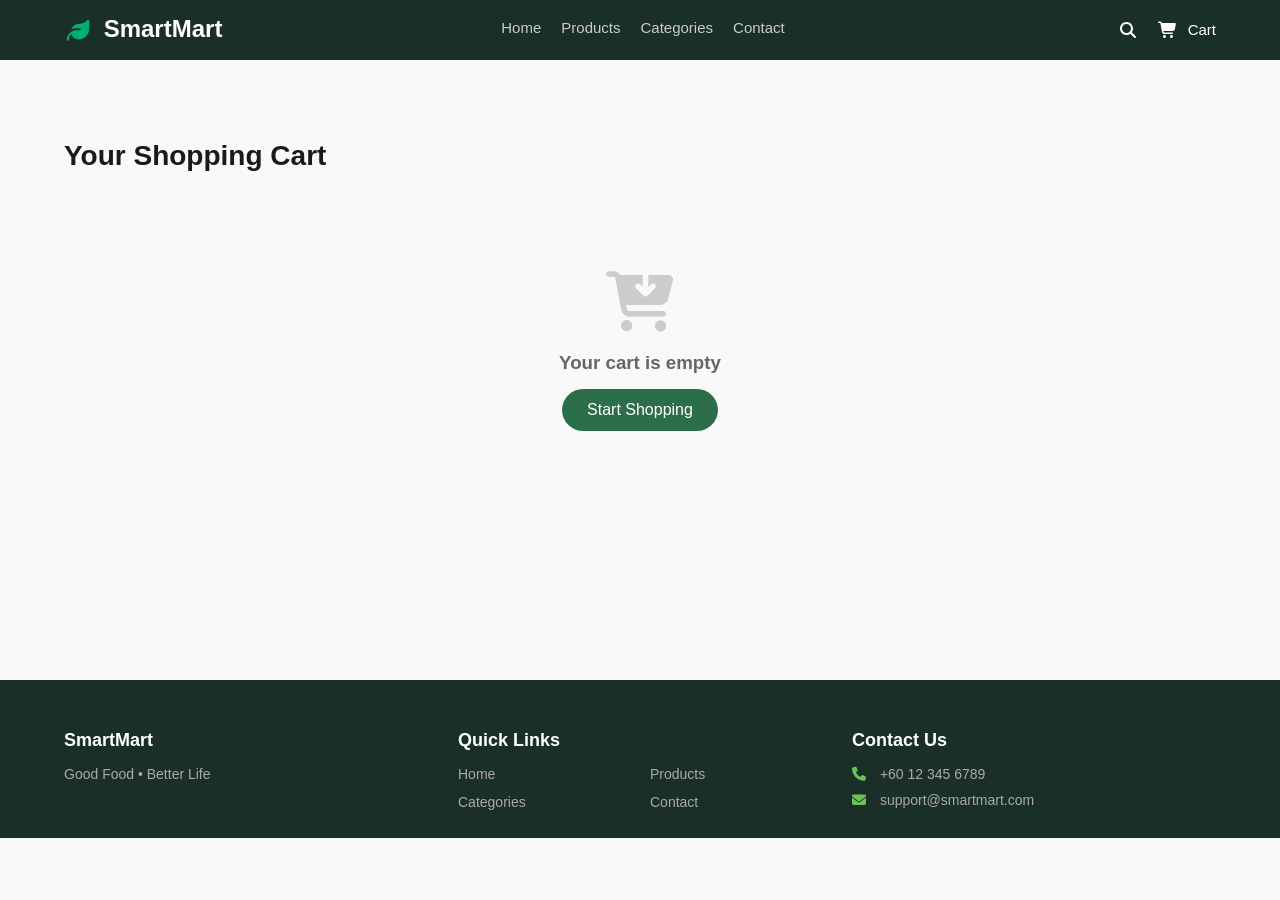
==== cart.html @ 006681b3 "Add files via upload" ====
<!DOCTYPE html>
<html lang="en">
<head>
    <meta charset="UTF-8">
    <meta name="viewport" content="width=device-width, initial-scale=1.0">
    <title>SmartMart - Shopping Cart</title>
    <link rel="stylesheet" href="https://cdnjs.cloudflare.com/ajax/libs/font-awesome/6.4.0/css/all.min.css">
    <link rel="stylesheet" href="style.css">
</head>
<body>

    <header class="navbar">
        <a href="index.html" class="logo"><img src="images/leaf.svg" alt="Leaf Logo" style="width: 28px; height: 28px; vertical-align: middle; margin-right: 5px;"> SmartMart</a>
        <nav class="nav-links">
            <a href="index.html">Home</a>
            <a href="products.html">Products</a>
            <a href="categories.html">Categories</a>
            <a href="contact.html">Contact</a>
        </nav>
        <div class="nav-actions">
            <img src="images/search.svg" id="navSearchIcon" style="width: 20px; height: 20px; cursor: pointer; vertical-align: middle;" alt="Search">
            <a href="cart.html" class="cart-icon" style="text-decoration: none;">
                <img src="images/cart.svg" style="width: 20px; height: 20px; vertical-align: middle; margin-right: 5px;" alt="Cart">
                <span class="cart-badge" style="display: none;">0</span>
                <span class="cart-text">Cart</span>
            </a>
        </div>
    </header>

    <section class="section-container" style="margin-top: 40px; min-height: 60vh;">
        <div class="section-header">
            <h2>Your Shopping Cart</h2>
        </div>
        
        <div id="cart-items-container">
        </div>

        <div id="empty-cart-message" style="display: none; text-align: center; padding: 50px 0;">
            <i class="fa-solid fa-cart-arrow-down" style="font-size: 60px; color: #ccc; margin-bottom: 20px;"></i>
            <h3 style="color: #666; margin-bottom: 15px;">Your cart is empty</h3>
            <a href="products.html" class="shop-btn" style="display: inline-flex; margin: 0 auto;">Start Shopping</a>
        </div>

        <div id="cart-summary" class="cart-summary" style="display: none;">
            <div class="summary-row">
                <span>Total Items:</span>
                <span id="total-items">0</span>
            </div>
            <div class="summary-row total-price">
                <span>Total Price:</span>
                <span id="total-price">RM 0.00</span>
            </div>
            <button class="shop-btn" style="width: 100%; justify-content: center; border-radius: 8px;" onclick="checkout()">Proceed to Checkout</button>
        </div>
    </section>

    <footer>
        <div class="footer-container">
            <div class="footer-links">
                <h3>SmartMart</h3>
                <p style="color:#aaa; font-size:14px; margin-top:10px;">Good Food • Better Life</p>
            </div>
            
            <div class="footer-links">
                <h3>Quick Links</h3>
                <div class="quick-links-grid">
                    <a href="index.html">Home</a>
                    <a href="products.html">Products</a>
                    <a href="categories.html">Categories</a>
                    <a href="contact.html">Contact</a>
                </div>
            </div>
            
            <div class="footer-contact">
                <h3>Contact Us</h3>
                <p><i class="fa-solid fa-phone"></i> +60 12 345 6789</p>
                <p><i class="fa-solid fa-envelope"></i> support@smartmart.com</p>
            </div>
        </div>
    </footer>

    <script src="script.js"></script>
</body>
</html>
---- style.css ----
:root {
    --primary-green: #2c6e49;
    --light-green: #6bc25a;
    --bg-color: #f9f9f9;
    --text-dark: #333;
    --text-gray: #666;
}

* {
    margin: 0; padding: 0; box-sizing: border-box;
    font-family: 'Segoe UI', Tahoma, Geneva, Verdana, sans-serif;
}

body { background-color: var(--bg-color); color: var(--text-dark); }
a { text-decoration: none; }

.navbar {
    display: flex; justify-content: space-between; align-items: center;
    padding: 15px 5%; background-color: #1a2f28; color: white;
    position: sticky; top: 0; z-index: 100;
}
.logo { font-size: 24px; font-weight: bold; color: white; }
.nav-links { display: flex; gap: 20px; }
.nav-links a { color: #ccc; font-size: 15px; padding-bottom: 5px; transition: 0.3s; }
.nav-links a.active, .nav-links a:hover { color: white; border-bottom: 2px solid var(--light-green); }

.nav-actions { display: flex; align-items: center; gap: 20px; font-size: 18px; }
.cart-icon { display: flex; align-items: center; gap: 5px; font-size: 15px; position: relative; cursor: pointer; color: white; }
.cart-badge {
    position: absolute; top: -8px; left: 10px; background-color: #e74c3c; color: white; font-size: 10px;
    padding: 2px 5px; border-radius: 50%; transition: 0.3s;
}

.hero {
    display: flex; background: linear-gradient(to right, #fdfbfb, #ebedee);
    padding: 40px 5%; align-items: center; justify-content: space-between;
}
.hero-content { flex: 1; max-width: 500px; }
.subtitle { color: var(--primary-green); font-weight: bold; letter-spacing: 1px; font-size: 14px; margin-bottom: 10px; }
.hero-content h1 { font-size: 48px; line-height: 1.1; color: #1a1a1a; margin-bottom: 20px; }
.hero-content .description { color: var(--text-gray); margin-bottom: 30px; font-size: 16px; line-height: 1.5; }
.shop-btn {
    background-color: var(--primary-green); color: white; padding: 12px 25px; border: none; border-radius: 25px;
    font-size: 16px; cursor: pointer; display: inline-flex; align-items: center; gap: 10px; transition: 0.3s;
}
.shop-btn:hover { background-color: #204d35; transform: translateX(5px); }
.hero-image { flex: 1; display: flex; justify-content: flex-end; position: relative; }
.hero-image img { max-width: 100%; border-radius: 20px; box-shadow: 0 10px 20px rgba(0,0,0,0.1); }
.fresh-badge {
    position: absolute; top: 20px; right: -20px; background: white; padding: 10px 20px; border-radius: 50%; 
    font-family: cursive; color: var(--primary-green); transform: rotate(15deg); box-shadow: 0 5px 15px rgba(0,0,0,0.2);
}

.search-container { padding: 0 5%; margin: -20px auto 20px; position: relative; z-index: 10; }
.search-box { background: white; display: flex; align-items: center; padding: 15px 20px; border-radius: 30px; box-shadow: 0 5px 15px rgba(0,0,0,0.05); }
.search-box i { color: #aaa; margin-right: 15px; }
.search-box input { border: none; outline: none; width: 100%; font-size: 16px; }

.section-container { padding: 40px 5%; }
.section-header { display: flex; justify-content: space-between; align-items: center; margin-bottom: 20px; }
.section-header h2 { font-size: 28px; color: #1a1a1a; }

.product-grid { display: grid; grid-template-columns: repeat(auto-fill, minmax(220px, 1fr)); gap: 20px; }
.product-card {
    background: white; padding: 15px; border-radius: 12px; box-shadow: 0 4px 10px rgba(0,0,0,0.03); 
    position: relative; transition: transform 0.3s, box-shadow 0.3s; display: flex; flex-direction: column;
}
.product-card:hover { transform: translateY(-5px); box-shadow: 0 8px 20px rgba(0,0,0,0.08); }
.product-card img { width: 100%; height: 160px; object-fit: cover; border-radius: 8px; margin-bottom: 15px; }
.product-card h3 { font-size: 16px; color: #333; margin-bottom: 5px; }
.price { color: var(--primary-green); font-size: 18px; font-weight: bold; margin-bottom: 5px; }
.add-to-cart {
    margin-top: auto; width: 100%; background-color: var(--primary-green); color: white; border: none; 
    padding: 10px; border-radius: 8px; cursor: pointer; font-weight: 600; display: flex; 
    justify-content: center; align-items: center; gap: 8px; transition: 0.2s;
}
.add-to-cart:active { transform: scale(0.95); }
.add-to-cart:hover { background-color: #204d35; }

.category-grid { display: grid; grid-template-columns: repeat(auto-fill, minmax(250px, 1fr)); gap: 20px; }
.category-card {
    background: white; padding: 30px; border-radius: 12px; text-align: center; box-shadow: 0 4px 10px rgba(0,0,0,0.03);
    transition: transform 0.3s, box-shadow 0.3s; color: var(--text-dark); display: block;
}
.category-card:hover { transform: translateY(-5px); box-shadow: 0 8px 20px rgba(0,0,0,0.08); }
.cat-icon-large { width: 80px; height: 80px; border-radius: 50%; display: flex; justify-content: center; align-items: center; margin: 0 auto 20px; font-size: 36px; }
.category-card h3 { font-size: 18px; margin-bottom: 8px; }
.category-card p { color: var(--text-gray); font-size: 14px; }

.contact-wrapper {
    display: grid; grid-template-columns: 1fr 1fr; gap: 40px;
    background: white; padding: 40px; border-radius: 12px; box-shadow: 0 4px 10px rgba(0,0,0,0.03);
}
.contact-info h3 { font-size: 24px; margin-bottom: 15px; color: var(--text-dark); }
.contact-info > p { color: var(--text-gray); line-height: 1.6; margin-bottom: 30px; }
.info-item { display: flex; gap: 15px; margin-bottom: 25px; }
.info-item img { width: 24px; height: 24px; padding: 12px; background: #e8f5e9; border-radius: 50%; object-fit: contain; }
.info-item h4 { font-size: 16px; margin-bottom: 5px; }
.info-item p { color: var(--text-gray); font-size: 14px; }

.form-group { margin-bottom: 20px; }
.form-group label { display: block; margin-bottom: 8px; font-weight: 600; color: var(--text-dark); }
.form-group input, .form-group textarea {
    width: 100%; padding: 12px 15px; border: 1px solid #ddd; border-radius: 8px; font-size: 15px; outline: none; transition: 0.3s;
}
.form-group input:focus, .form-group textarea:focus { border-color: var(--primary-green); box-shadow: 0 0 0 3px rgba(44, 110, 73, 0.1); }

#toast {
    visibility: hidden; min-width: 250px; background-color: #333; color: #fff; text-align: center; 
    border-radius: 8px; padding: 16px; position: fixed; z-index: 10000; left: 50%; bottom: 30px; 
    margin-left: -125px; font-size: 14px; opacity: 0; transition: opacity 0.3s, bottom 0.3s;
}
#toast.show { visibility: visible; opacity: 1; bottom: 50px; }

footer { background-color: #1a2f28; color: white; padding: 50px 5% 20px; margin-top: 40px; }
.footer-container { display: grid; grid-template-columns: repeat(auto-fit, minmax(200px, 1fr)); gap: 30px; }
.footer-links h3, .footer-contact h3 { margin-bottom: 15px; font-size: 18px; }
.footer-links a { display: block; color: #aaa; margin-bottom: 10px; font-size: 14px; }
.footer-contact p { color: #aaa; margin-bottom: 10px; font-size: 14px; }
.footer-contact i { margin-right: 10px; color: var(--light-green); }
.quick-links-grid { display: grid; grid-template-columns: 1fr 1fr; gap: 12px 20px; }
.quick-links-grid a { margin-bottom: 0; }

#cart-items-container {
    background: white; border-radius: 12px; box-shadow: 0 4px 10px rgba(0,0,0,0.03); margin-bottom: 30px; overflow: hidden;
}
.cart-item { display: flex; align-items: center; padding: 20px; border-bottom: 1px solid #eee; gap: 20px; }
.cart-item:last-child { border-bottom: none; }
.cart-item img { width: 80px; height: 80px; object-fit: cover; border-radius: 8px; }
.cart-item-details { flex: 1; }
.cart-item-details h4 { font-size: 18px; margin-bottom: 5px; }
.cart-item-details .item-price { color: var(--primary-green); font-weight: bold; }
.cart-item-controls { display: flex; align-items: center; gap: 20px; }
.quantity-controls { display: flex; align-items: center; border: 1px solid #ddd; border-radius: 20px; overflow: hidden; }
.quantity-controls button { background: #f9f9f9; border: none; padding: 5px 12px; cursor: pointer; font-size: 16px; transition: 0.2s; }
.quantity-controls button:hover { background: #e0e0e0; }
.quantity-controls span { padding: 0 15px; font-weight: bold; }
.remove-btn { background: none; border: none; color: #e74c3c; font-size: 20px; cursor: pointer; transition: 0.2s; }
.remove-btn:hover { color: #c0392b; transform: scale(1.1); }

.cart-summary { background: white; border-radius: 12px; padding: 25px; box-shadow: 0 4px 10px rgba(0,0,0,0.03); max-width: 400px; margin-left: auto; }
.summary-row { display: flex; justify-content: space-between; margin-bottom: 15px; font-size: 16px; color: #555; }
.total-price { font-size: 20px; font-weight: bold; color: var(--text-dark); border-top: 1px solid #eee; padding-top: 15px; margin-bottom: 25px; }
.total-price span:last-child { color: var(--primary-green); }

#success-modal {
    display: none; position: fixed; top: 0; left: 0; width: 100%; height: 100%;
    background-color: rgba(0, 0, 0, 0.6); z-index: 9999; justify-content: center; align-items: center;
    opacity: 0; transition: opacity 0.3s ease;
}
#success-modal.show { display: flex; opacity: 1; }
.success-content {
    background: white; padding: 40px 30px; border-radius: 16px; text-align: center; max-width: 400px; width: 90%;
    transform: translateY(20px); transition: transform 0.3s ease; box-shadow: 0 10px 30px rgba(0,0,0,0.2);
}
#success-modal.show .success-content { transform: translateY(0); }
.success-icon {
    width: 80px; height: 80px; background-color: #e8f5e9; color: var(--primary-green); border-radius: 50%;
    display: flex; justify-content: center; align-items: center; font-size: 40px; margin: 0 auto 20px;
    animation: scaleIn 0.5s cubic-bezier(0.175, 0.885, 0.32, 1.275);
}
@keyframes scaleIn { 0% { transform: scale(0); } 100% { transform: scale(1); } }
.success-content h2 { color: var(--text-dark); margin-bottom: 10px; font-size: 24px; }
.success-content p { color: var(--text-gray); margin-bottom: 25px; font-size: 15px; line-height: 1.5; }

.hamburger {
    display: none; 
    font-size: 24px; cursor: pointer; color: white;
}
.mobile-menu {
    position: fixed; top: 0; left: -280px; width: 250px; height: 100vh; background-color: #1a2f28; 
    z-index: 1001; transition: left 0.3s ease; display: flex; flex-direction: column; box-shadow: 2px 0 10px rgba(0,0,0,0.3);
}
.mobile-menu.active { left: 0; }
.mobile-menu a { color: white; padding: 18px 25px; text-decoration: none; font-size: 16px; border-bottom: 1px solid #2c3e35; transition: 0.2s; }
.mobile-menu a:hover, .mobile-menu a.active { background-color: #2c6e49; padding-left: 30px; }
.close-btn { position: absolute; top: 15px; right: 20px; color: white; font-size: 28px; cursor: pointer; font-weight: bold; }
.overlay {
    display: none; position: fixed; top: 0; left: 0; width: 100%; height: 100%;
    background: rgba(0,0,0,0.6); z-index: 1000; opacity: 0; transition: opacity 0.3s ease;
}
.overlay.active { display: block; opacity: 1; }

@media (max-width: 768px) {
    .navbar {
        flex-direction: row; position: sticky; top: 0; z-index: 1000; padding: 15px 5%; gap: 0;
    }
    .nav-links { display: none; }
    
    .hamburger {
        display: block; position: absolute; left: 15px; top: 50%; transform: translateY(-50%);
    }
    
    .logo {
        margin: 0 auto; font-size: 20px; 
    }
    .logo img {
        width: 24px !important; height: 24px !important;
    }

    .nav-actions {
        position: absolute; right: 15px; top: 50%; transform: translateY(-50%); gap: 15px;
    }
    .cart-text { display: none; }

    .hero { flex-direction: column; text-align: center; }
    .hero-content h1 { font-size: 32px; }
    .shop-btn { margin: 0 auto; }
    .hero-image { margin-top: 30px; }
    
    .product-grid { grid-template-columns: repeat(2, 1fr); gap: 10px; }
    .product-card img { height: 120px; }
    .section-container { padding: 20px 4%; }
    
    .contact-wrapper { grid-template-columns: 1fr; padding: 20px; }

    .cart-item { flex-direction: column; text-align: center; }
    .cart-item-controls { width: 100%; justify-content: space-between; margin-top: 15px; }
    .cart-summary { max-width: 100%; }
}
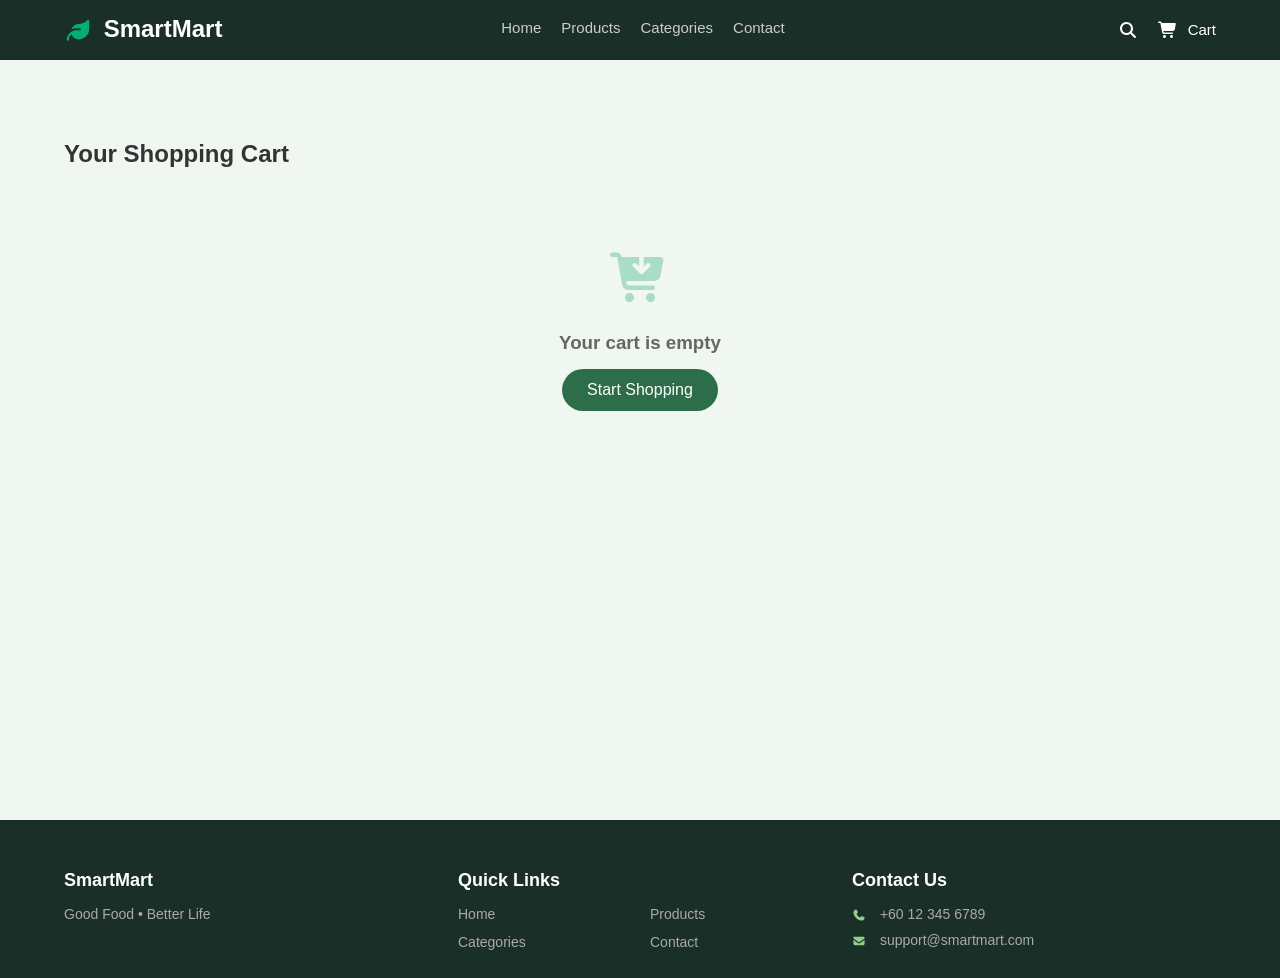
==== commit 480a2d81: "Add files via upload" ====
--- a/cart.html
+++ b/cart.html
@@ -4,7 +4,6 @@
     <meta charset="UTF-8">
     <meta name="viewport" content="width=device-width, initial-scale=1.0">
     <title>SmartMart - Shopping Cart</title>
-    <link rel="stylesheet" href="https://cdnjs.cloudflare.com/ajax/libs/font-awesome/6.4.0/css/all.min.css">
     <link rel="stylesheet" href="style.css">
 </head>
 <body>
@@ -27,7 +26,7 @@
         </div>
     </header>
 
-    <section class="section-container" style="margin-top: 40px; min-height: 60vh;">
+    <section class="section-container" style="margin-top: 40px; padding: 40px 5%; min-height: 80vh;">
         <div class="section-header">
             <h2>Your Shopping Cart</h2>
         </div>
@@ -36,7 +35,7 @@
         </div>
 
         <div id="empty-cart-message" style="display: none; text-align: center; padding: 50px 0;">
-            <i class="fa-solid fa-cart-arrow-down" style="font-size: 60px; color: #ccc; margin-bottom: 20px;"></i>
+            <img src="images/cart-arrow-down-solid-full.svg" style="width: 60px; height: 60px; opacity: 0.3; margin-bottom: 20px;" alt="Empty Cart">
             <h3 style="color: #666; margin-bottom: 15px;">Your cart is empty</h3>
             <a href="products.html" class="shop-btn" style="display: inline-flex; margin: 0 auto;">Start Shopping</a>
         </div>
@@ -73,8 +72,8 @@
             
             <div class="footer-contact">
                 <h3>Contact Us</h3>
-                <p><i class="fa-solid fa-phone"></i> +60 12 345 6789</p>
-                <p><i class="fa-solid fa-envelope"></i> support@smartmart.com</p>
+                <p><img src="images/phone.svg" style="width: 14px; height: 14px; margin-right: 10px; vertical-align: middle; filter: brightness(0) saturate(100%) invert(83%) sepia(13%) saturate(1055%) hue-rotate(63deg) brightness(91%) contrast(87%);" alt="Phone"> +60 12 345 6789</p>
+                <p><img src="images/email.svg" style="width: 14px; height: 14px; margin-right: 10px; vertical-align: middle; filter: brightness(0) saturate(100%) invert(83%) sepia(13%) saturate(1055%) hue-rotate(63deg) brightness(91%) contrast(87%);" alt="Email"> support@smartmart.com</p>
             </div>
         </div>
     </footer>
--- a/style.css
+++ b/style.css
@@ -1,7 +1,7 @@
 :root {
     --primary-green: #2c6e49;
     --light-green: #6bc25a;
-    --bg-color: #f9f9f9;
+    --bg-color: #f0f7f0;
     --text-dark: #333;
     --text-gray: #666;
 }
@@ -31,85 +31,249 @@
     padding: 2px 5px; border-radius: 50%; transition: 0.3s;
 }
 
-.hero {
-    display: flex; background: linear-gradient(to right, #fdfbfb, #ebedee);
-    padding: 40px 5%; align-items: center; justify-content: space-between;
-}
-.hero-content { flex: 1; max-width: 500px; }
-.subtitle { color: var(--primary-green); font-weight: bold; letter-spacing: 1px; font-size: 14px; margin-bottom: 10px; }
-.hero-content h1 { font-size: 48px; line-height: 1.1; color: #1a1a1a; margin-bottom: 20px; }
-.hero-content .description { color: var(--text-gray); margin-bottom: 30px; font-size: 16px; line-height: 1.5; }
 .shop-btn {
-    background-color: var(--primary-green); color: white; padding: 12px 25px; border: none; border-radius: 25px;
-    font-size: 16px; cursor: pointer; display: inline-flex; align-items: center; gap: 10px; transition: 0.3s;
-}
-.shop-btn:hover { background-color: #204d35; transform: translateX(5px); }
-.hero-image { flex: 1; display: flex; justify-content: flex-end; position: relative; }
-.hero-image img { max-width: 100%; border-radius: 20px; box-shadow: 0 10px 20px rgba(0,0,0,0.1); }
-.fresh-badge {
-    position: absolute; top: 20px; right: -20px; background: white; padding: 10px 20px; border-radius: 50%; 
-    font-family: cursive; color: var(--primary-green); transform: rotate(15deg); box-shadow: 0 5px 15px rgba(0,0,0,0.2);
-}
-
-.search-container { padding: 0 5%; margin: -20px auto 20px; position: relative; z-index: 10; }
-.search-box { background: white; display: flex; align-items: center; padding: 15px 20px; border-radius: 30px; box-shadow: 0 5px 15px rgba(0,0,0,0.05); }
-.search-box i { color: #aaa; margin-right: 15px; }
-.search-box input { border: none; outline: none; width: 100%; font-size: 16px; }
-
-.section-container { padding: 40px 5%; }
-.section-header { display: flex; justify-content: space-between; align-items: center; margin-bottom: 20px; }
-.section-header h2 { font-size: 28px; color: #1a1a1a; }
-
-.product-grid { display: grid; grid-template-columns: repeat(auto-fill, minmax(220px, 1fr)); gap: 20px; }
+    background-color: var(--primary-green) !important;
+    color: white !important;
+    padding: 12px 25px;
+    border: none !important;
+    border-radius: 25px;
+    font-size: 16px;
+    cursor: pointer;
+    display: inline-flex;
+    align-items: center;
+    justify-content: center;
+    gap: 10px;
+    transition: 0.3s;
+    text-decoration: none !important;
+    font-family: inherit;
+}
+.shop-btn:hover {
+    background-color: #204d35 !important;
+    transform: translateY(-2px);
+    box-shadow: 0 5px 15px rgba(44, 110, 73, 0.3);
+}
+
+#cart-summary .shop-btn {
+    width: 100%;
+    padding: 15px 20px;
+    font-weight: 600;
+}
+
+.new-hero {
+    position: relative;
+    background: linear-gradient(to right, #1a2f28 0%, #1a2f28 40%, rgba(26, 47, 40, 0.7) 60%, rgba(26, 47, 40, 0) 100%), 
+                url('images/banner.jpeg') right center / cover no-repeat;
+    color: white;
+    padding: 60px 5% 100px; 
+    min-height: 450px; 
+    display: flex;
+    align-items: center;
+    overflow: hidden;
+}
+.hero-container { max-width: 1200px; margin: 0 auto; width: 100%; position: relative; z-index: 2; }
+.subtitle {
+    font-size: 13px; font-weight: 600; letter-spacing: 2px; color: #d1e8d5;
+    display: flex; align-items: center; gap: 10px; margin-bottom: 30px;
+}
+.subtitle .line { display: inline-block; width: 60px; height: 1px; background-color: #d1e8d5; margin-left: 10px; }
+.new-hero h1 {
+    font-family: 'Georgia', serif; font-size: 3.8rem; line-height: 1.1;
+    margin-bottom: 20px; font-weight: normal; color: #ffffff;
+}
+.new-hero .description {
+    font-size: 18px; line-height: 1.6; color: #e0e0e0; max-width: 500px; margin-bottom: 40px;
+}
+.new-hero .shop-btn {
+    background-color: #d1e8d5 !important; color: #1a2f28 !important; padding: 15px 35px;
+}
+.new-hero .shop-btn:hover { background-color: #ffffff !important; transform: translateX(5px); }
+
+.hero-badge {
+    position: absolute; top: 20px; right: 20px; 
+    background-color: rgba(255, 255, 255, 0.95); color: #1a2f28;
+    padding: 12px 30px; border-radius: 50% 50% 50% 50% / 60% 60% 40% 40%;
+    font-family: 'Georgia', serif; font-style: italic; font-size: 18px;
+    display: flex; align-items: center; gap: 10px; transform: rotate(-5deg);
+    box-shadow: 0 10px 30px rgba(0,0,0,0.2); z-index: 10;
+}
+.wave-bottom { position: absolute; bottom: -1px; left: 0; width: 100%; line-height: 0; z-index: 1; }
+.wave-bottom svg { width: 100%; height: 70px; }
+
+.features-section { padding: 20px 5% 80px; background-color: var(--bg-color); text-align: center; }
+.feature-title {
+    font-size: 12px; font-weight: 600; letter-spacing: 2px; color: #555;
+    margin-bottom: 50px; display: flex; justify-content: center; align-items: center; gap: 10px;
+}
+.feature-title i { color: var(--primary-green); }
+.feature-grid { display: grid; grid-template-columns: repeat(3, 1fr); gap: 30px; max-width: 1000px; margin: 0 auto; }
+.feature-box { display: flex; flex-direction: column; align-items: center; }
+.feature-box .icon-circle {
+    width: 70px; height: 70px; background-color: #ffffff; border-radius: 50%;
+    display: flex; justify-content: center; align-items: center;
+    font-size: 24px; color: var(--primary-green); margin-bottom: 20px;
+    box-shadow: 0 4px 10px rgba(0,0,0,0.03);
+}
+.feature-box h3 { font-family: 'Georgia', serif; font-size: 22px; color: #1a1a1a; margin-bottom: 10px; }
+.feature-box p { font-size: 15px; color: #666; line-height: 1.5; text-align: center; max-width: 250px; }
+
+.store-layout { display: grid; grid-template-columns: 280px 1fr; gap: 40px; max-width: 1400px; margin: 40px auto; padding: 0 5%; }
+.filter-sidebar {
+    background: #ffffff; border-radius: 16px; padding: 30px;
+    box-shadow: 0 10px 30px rgba(0,0,0,0.03); height: fit-content; position: sticky; top: 100px;
+}
+.filter-title { font-family: 'Georgia', serif; font-size: 24px; color: #2c6e49; margin-bottom: 25px; display: flex; align-items: center; gap: 10px; }
+.sidebar-search { background: #f8f6f0; display: flex; align-items: center; padding: 12px 15px; border-radius: 8px; margin-bottom: 30px; }
+.sidebar-search i { color: #888; margin-right: 10px; }
+.sidebar-search input { border: none; outline: none; background: transparent; width: 100%; font-size: 14px; color: #333; }
+
+.filter-list { list-style: none; padding: 0; margin-bottom: 30px; }
+.filter-list li {
+    display: flex; align-items: center; padding: 12px 0; color: #444; font-size: 15px;
+    border-bottom: 1px solid #f0f0f0; cursor: pointer; transition: 0.2s;
+}
+.filter-list li:hover { color: #2c6e49; transform: translateX(5px); }
+.filter-list li i { width: 20px; color: #888; margin-right: 10px; }
+.filter-list li.active { background-color: #f0f7f1; color: #2c6e49; font-weight: bold; padding-left: 10px; border-radius: 8px; border-bottom: none; }
+
+.filter-price { margin-bottom: 30px; color: #444; font-size: 15px; }
+.price-slider { width: 100%; margin: 15px 0; accent-color: #2c6e49; }
+.price-labels { display: flex; justify-content: space-between; font-size: 13px; color: #888; }
+.filter-promo { background: #fdfbf7; border: 1px solid #f0ead6; border-radius: 12px; padding: 20px; text-align: center; color: #6b705c; }
+.filter-promo i { font-size: 24px; color: #c1a867; margin-bottom: 10px; }
+.filter-promo p { font-size: 13px; line-height: 1.5; margin: 0; }
+
+.product-main { position: relative; }
+.product-header { display: flex; justify-content: space-between; align-items: flex-start; margin-bottom: 40px; }
+.product-header h1 { font-family: 'Georgia', serif; font-size: 48px; color: #2c6e49; margin-bottom: 10px; font-weight: normal; }
+.product-header p { color: #666; font-size: 16px; }
+.seasonal-badge { background-color: #244a38; color: white; padding: 15px 25px; border-radius: 16px; display: flex; gap: 15px; align-items: center; box-shadow: 0 10px 20px rgba(36, 74, 56, 0.2); }
+.seasonal-badge .badge-icon { background: rgba(255,255,255,0.1); width: 40px; height: 40px; border-radius: 50%; display: flex; justify-content: center; align-items: center; font-size: 20px; color: #d1e8d5; }
+.seasonal-badge h4 { font-family: 'Georgia', serif; font-size: 18px; font-weight: normal; margin-bottom: 4px; }
+.seasonal-badge p { color: #d1e8d5; font-size: 12px; line-height: 1.4; margin: 0; }
+
+.product-grid { display: grid; grid-template-columns: repeat(auto-fill, minmax(240px, 1fr)); gap: 30px; }
 .product-card {
-    background: white; padding: 15px; border-radius: 12px; box-shadow: 0 4px 10px rgba(0,0,0,0.03); 
-    position: relative; transition: transform 0.3s, box-shadow 0.3s; display: flex; flex-direction: column;
-}
-.product-card:hover { transform: translateY(-5px); box-shadow: 0 8px 20px rgba(0,0,0,0.08); }
-.product-card img { width: 100%; height: 160px; object-fit: cover; border-radius: 8px; margin-bottom: 15px; }
-.product-card h3 { font-size: 16px; color: #333; margin-bottom: 5px; }
-.price { color: var(--primary-green); font-size: 18px; font-weight: bold; margin-bottom: 5px; }
-.add-to-cart {
-    margin-top: auto; width: 100%; background-color: var(--primary-green); color: white; border: none; 
-    padding: 10px; border-radius: 8px; cursor: pointer; font-weight: 600; display: flex; 
-    justify-content: center; align-items: center; gap: 8px; transition: 0.2s;
-}
-.add-to-cart:active { transform: scale(0.95); }
-.add-to-cart:hover { background-color: #204d35; }
-
-.category-grid { display: grid; grid-template-columns: repeat(auto-fill, minmax(250px, 1fr)); gap: 20px; }
-.category-card {
-    background: white; padding: 30px; border-radius: 12px; text-align: center; box-shadow: 0 4px 10px rgba(0,0,0,0.03);
-    transition: transform 0.3s, box-shadow 0.3s; color: var(--text-dark); display: block;
-}
-.category-card:hover { transform: translateY(-5px); box-shadow: 0 8px 20px rgba(0,0,0,0.08); }
-.cat-icon-large { width: 80px; height: 80px; border-radius: 50%; display: flex; justify-content: center; align-items: center; margin: 0 auto 20px; font-size: 36px; }
-.category-card h3 { font-size: 18px; margin-bottom: 8px; }
-.category-card p { color: var(--text-gray); font-size: 14px; }
-
-.contact-wrapper {
-    display: grid; grid-template-columns: 1fr 1fr; gap: 40px;
-    background: white; padding: 40px; border-radius: 12px; box-shadow: 0 4px 10px rgba(0,0,0,0.03);
-}
-.contact-info h3 { font-size: 24px; margin-bottom: 15px; color: var(--text-dark); }
-.contact-info > p { color: var(--text-gray); line-height: 1.6; margin-bottom: 30px; }
-.info-item { display: flex; gap: 15px; margin-bottom: 25px; }
-.info-item img { width: 24px; height: 24px; padding: 12px; background: #e8f5e9; border-radius: 50%; object-fit: contain; }
-.info-item h4 { font-size: 16px; margin-bottom: 5px; }
-.info-item p { color: var(--text-gray); font-size: 14px; }
-
-.form-group { margin-bottom: 20px; }
-.form-group label { display: block; margin-bottom: 8px; font-weight: 600; color: var(--text-dark); }
-.form-group input, .form-group textarea {
-    width: 100%; padding: 12px 15px; border: 1px solid #ddd; border-radius: 8px; font-size: 15px; outline: none; transition: 0.3s;
-}
-.form-group input:focus, .form-group textarea:focus { border-color: var(--primary-green); box-shadow: 0 0 0 3px rgba(44, 110, 73, 0.1); }
-
-#toast {
-    visibility: hidden; min-width: 250px; background-color: #333; color: #fff; text-align: center; 
-    border-radius: 8px; padding: 16px; position: fixed; z-index: 10000; left: 50%; bottom: 30px; 
-    margin-left: -125px; font-size: 14px; opacity: 0; transition: opacity 0.3s, bottom 0.3s;
-}
+    background: #ffffff; border-radius: 16px; padding: 0; overflow: hidden;
+    box-shadow: 0 4px 15px rgba(0,0,0,0.03); border: 1px solid #f0f0f0;
+    transition: transform 0.3s, box-shadow 0.3s; display: flex; flex-direction: column;
+}
+.product-card:hover { transform: translateY(-5px); box-shadow: 0 15px 30px rgba(0,0,0,0.08); }
+.product-card img { width: 100%; height: 200px; object-fit: cover; border-radius: 0; margin-bottom: 0; }
+.product-card h3 { font-family: 'Georgia', serif; font-size: 18px; color: #333; margin: 15px 15px 5px; }
+.product-card .unit { font-size: 13px; color: #999; margin: 0 15px 15px; }
+.card-bottom { display: flex; justify-content: space-between; align-items: center; padding: 0 15px 20px; margin-top: auto; }
+.card-bottom .price { font-size: 20px; font-weight: bold; color: #333; margin: 0; }
+
+.product-card .add-to-cart { background-color: #244a38; color: white; padding: 8px 16px; border-radius: 20px; font-size: 14px; border: none; cursor: pointer; display: flex; align-items: center; gap: 6px; transition: 0.3s; }
+.product-card .add-to-cart:hover { background-color: #2c6e49; }
+
+.category-header { text-align: center; padding: 60px 5% 40px; position: relative; max-width: 1200px; margin: 0 auto; }
+.category-header h1 { font-family: 'Georgia', serif; font-size: 48px; color: #1a2f28; margin-bottom: 15px; font-weight: normal; }
+.title-divider { display: flex; justify-content: center; align-items: center; gap: 15px; margin-bottom: 20px; }
+.title-divider span { width: 80px; height: 1px; background-color: #ccc; }
+.title-divider i { color: #2c6e49; font-size: 20px; }
+.category-header p { color: #666; font-size: 16px; line-height: 1.6; margin-bottom: 30px; }
+.explore-all-btn { position: absolute; right: 5%; top: 70px; background-color: #244a38; color: white; padding: 12px 25px; border-radius: 30px; font-size: 14px; display: flex; align-items: center; gap: 10px; transition: 0.3s; }
+.explore-all-btn:hover { background-color: #2c6e49; transform: translateX(5px); }
+
+.category-showcase { max-width: 1200px; margin: 0 auto; padding: 0 5% 60px; }
+.category-grid-new { display: grid; grid-template-columns: repeat(3, 1fr); gap: 30px; }
+.cat-card-new {
+    background: white; border-radius: 16px; overflow: hidden;
+    box-shadow: 0 4px 15px rgba(0,0,0,0.03); transition: transform 0.3s, box-shadow 0.3s;
+    display: flex; flex-direction: column;
+    border: 1px solid #d4d4d4; 
+}
+.cat-card-new:hover { transform: translateY(-8px); box-shadow: 0 15px 30px rgba(0,0,0,0.08); }
+.cat-image-wrapper { width: 100%; height: 220px; overflow: hidden; }
+.cat-image-wrapper img { width: 100%; height: 100%; object-fit: cover; transition: transform 0.5s; }
+.cat-card-new:hover .cat-image-wrapper img { transform: scale(1.05); }
+.cat-card-info { padding: 25px; text-align: center; }
+.cat-card-info h2 { font-family: 'Georgia', serif; font-size: 24px; color: #1a2f28; margin-bottom: 15px; font-weight: normal; }
+.shop-now-btn { display: inline-flex; align-items: center; gap: 8px; background-color: #8ba888; color: white; padding: 10px 25px; border-radius: 20px; font-size: 13px; font-weight: 600; transition: 0.3s; }
+.cat-card-new:hover .shop-now-btn { background-color: #2c6e49; }
+
+.new-contact-section {
+    background-color: var(--bg-color);
+    padding: 60px 5% 100px; position: relative; overflow: hidden;
+}
+.contact-header { text-align: center; margin-bottom: 60px; position: relative; z-index: 2; }
+.header-line { display: flex; justify-content: center; align-items: center; gap: 10px; margin-bottom: 15px; }
+.header-line span { width: 60px; height: 1px; background-color: #d1cbc1; }
+.header-line i { color: #c1a867; font-size: 8px; }
+.contact-header h1 { font-family: 'Georgia', serif; font-size: 56px; color: #1a2f28; margin-bottom: 15px; font-weight: normal; }
+.contact-header p { color: #666; font-size: 16px; }
+
+.new-contact-layout { display: grid; grid-template-columns: 1fr 1fr; gap: 60px; max-width: 1200px; margin: 0 auto; position: relative; z-index: 2; }
+
+.contact-form-card {
+    background-image: linear-gradient(rgba(26, 47, 40, 0.88), rgba(26, 47, 40, 0.88)), url('images/contact-bg.jpg');
+    background-size: cover; background-repeat: no-repeat; background-position: left center;
+    padding: 40px; border-radius: 16px; box-shadow: 0 10px 30px rgba(0, 0, 0, 0.15); color: white; position: relative;
+}
+.contact-form-card h2 { font-family: 'Georgia', serif; font-size: 28px; color: white; margin-bottom: 10px; font-weight: normal; }
+.form-subtitle { color: #d1e8d5; font-size: 14px; margin-bottom: 30px; line-height: 1.5; }
+
+.custom-input-group { position: relative; margin-bottom: 20px; }
+.custom-input-group i { position: absolute; left: 20px; top: 18px; color: #999; font-size: 16px; }
+.custom-input-group input, .custom-input-group textarea {
+    width: 100%; padding: 15px 20px 15px 50px; border: 1px solid transparent;
+    border-radius: 12px; font-size: 15px; outline: none; background-color: rgba(255, 255, 255, 0.95);
+    transition: 0.3s; font-family: inherit;
+}
+.custom-input-group textarea { padding-top: 15px; resize: vertical; }
+.custom-input-group input:focus, .custom-input-group textarea:focus { background-color: #ffffff; border-color: #8ba888; }
+
+.send-btn {
+    width: 100%; background-color: #d1e8d5; color: #1a2f28; border: none;
+    padding: 16px; border-radius: 12px; font-size: 15px; font-weight: 600;
+    cursor: pointer; display: flex; justify-content: center; align-items: center;
+    gap: 10px; transition: 0.3s; margin-bottom: 15px;
+}
+.send-btn:hover { background-color: #ffffff; }
+
+.privacy-note { font-size: 12px; color: #d1e8d5; display: flex; align-items: center; gap: 6px; }
+.privacy-note i { color: #d1e8d5; }
+
+.floating-badge {
+    position: absolute; bottom: -40px; left: 20px; width: 140px; height: 140px;
+    background-color: #1a2f28; border: 1px dashed #8ba888; border-radius: 50%;
+    display: flex; flex-direction: column; justify-content: center; align-items: center;
+    box-shadow: 0 10px 20px rgba(0,0,0,0.3); color: #d1e8d5;
+    font-family: 'Georgia', serif; font-size: 14px; text-align: center; transform: rotate(-10deg);
+}
+.floating-badge i.fa-leaf { font-size: 20px; color: #d1e8d5; margin-bottom: 8px; }
+.floating-badge span { line-height: 1.3; margin-bottom: 5px; }
+
+.contact-info-side h2 { font-family: 'Georgia', serif; font-size: 32px; color: #1a2f28; margin-bottom: 10px; font-weight: normal; }
+.info-line { display: flex; align-items: center; gap: 10px; margin-bottom: 30px; }
+.info-line span { width: 40px; height: 1px; background-color: #d1cbc1; }
+.info-line i { color: #c1a867; font-size: 8px; }
+
+.info-card-list { display: flex; flex-direction: column; gap: 15px; margin-bottom: 30px; }
+.info-card {
+    background: white; padding: 20px; border-radius: 12px;
+    display: flex; align-items: center; gap: 20px; box-shadow: 0 4px 15px rgba(0,0,0,0.02);
+    border: 1px solid #f0f0f0; transition: 0.3s; cursor: pointer;
+}
+.info-card:hover { transform: translateX(5px); border-color: #8ba888; box-shadow: 0 8px 20px rgba(139, 168, 136, 0.1); }
+.info-icon { width: 50px; height: 50px; background: #f0f8f1; border-radius: 50%; display: flex; justify-content: center; align-items: center; font-size: 20px; color: #2c6e49; }
+.info-text { flex: 1; }
+.info-text h4 { font-size: 16px; color: #333; margin-bottom: 5px; }
+.info-text p { font-size: 14px; color: #777; line-height: 1.4; }
+.arrow { color: #ccc; font-size: 14px; }
+
+.map-placeholder {
+    height: 200px; background-color: #e9ecef; border-radius: 16px;
+    position: relative; overflow: hidden;
+    background-image: linear-gradient(#e0e0e0 1px, transparent 1px), linear-gradient(90deg, #e0e0e0 1px, transparent 1px);
+    background-size: 40px 40px; display: flex; justify-content: center; align-items: center;
+}
+.map-pin { width: 40px; height: 40px; background: #1a2f28; color: white; border-radius: 50%; display: flex; justify-content: center; align-items: center; box-shadow: 0 5px 15px rgba(0,0,0,0.3); z-index: 2; position: relative; }
+.map-pin::after { content: ''; position: absolute; bottom: -5px; left: 50%; transform: translateX(-50%); border-top: 8px solid #1a2f28; border-left: 6px solid transparent; border-right: 6px solid transparent; }
+.map-label { position: absolute; top: 20px; right: 20px; background: white; padding: 8px 15px; border-radius: 20px; font-size: 12px; font-weight: 600; color: #333; box-shadow: 0 4px 10px rgba(0,0,0,0.1); display: flex; align-items: center; gap: 6px; }
+
+#toast { visibility: hidden; min-width: 250px; background-color: #333; color: #fff; text-align: center; border-radius: 8px; padding: 16px; position: fixed; z-index: 10000; left: 50%; bottom: 30px; margin-left: -125px; font-size: 14px; opacity: 0; transition: opacity 0.3s, bottom 0.3s; }
 #toast.show { visibility: visible; opacity: 1; bottom: 50px; }
 
 footer { background-color: #1a2f28; color: white; padding: 50px 5% 20px; margin-top: 40px; }
@@ -121,9 +285,7 @@
 .quick-links-grid { display: grid; grid-template-columns: 1fr 1fr; gap: 12px 20px; }
 .quick-links-grid a { margin-bottom: 0; }
 
-#cart-items-container {
-    background: white; border-radius: 12px; box-shadow: 0 4px 10px rgba(0,0,0,0.03); margin-bottom: 30px; overflow: hidden;
-}
+#cart-items-container { background: white; border-radius: 12px; box-shadow: 0 4px 10px rgba(0,0,0,0.03); margin-bottom: 30px; overflow: hidden; }
 .cart-item { display: flex; align-items: center; padding: 20px; border-bottom: 1px solid #eee; gap: 20px; }
 .cart-item:last-child { border-bottom: none; }
 .cart-item img { width: 80px; height: 80px; object-fit: cover; border-radius: 8px; }
@@ -143,78 +305,107 @@
 .total-price { font-size: 20px; font-weight: bold; color: var(--text-dark); border-top: 1px solid #eee; padding-top: 15px; margin-bottom: 25px; }
 .total-price span:last-child { color: var(--primary-green); }
 
-#success-modal {
-    display: none; position: fixed; top: 0; left: 0; width: 100%; height: 100%;
-    background-color: rgba(0, 0, 0, 0.6); z-index: 9999; justify-content: center; align-items: center;
-    opacity: 0; transition: opacity 0.3s ease;
-}
+#success-modal { display: none; position: fixed; top: 0; left: 0; width: 100%; height: 100%; background-color: rgba(0, 0, 0, 0.6); z-index: 9999; justify-content: center; align-items: center; opacity: 0; transition: opacity 0.3s ease; }
 #success-modal.show { display: flex; opacity: 1; }
-.success-content {
-    background: white; padding: 40px 30px; border-radius: 16px; text-align: center; max-width: 400px; width: 90%;
-    transform: translateY(20px); transition: transform 0.3s ease; box-shadow: 0 10px 30px rgba(0,0,0,0.2);
-}
+.success-content { background: white; padding: 40px 30px; border-radius: 16px; text-align: center; max-width: 400px; width: 90%; transform: translateY(20px); transition: transform 0.3s ease; box-shadow: 0 10px 30px rgba(0,0,0,0.2); }
 #success-modal.show .success-content { transform: translateY(0); }
-.success-icon {
-    width: 80px; height: 80px; background-color: #e8f5e9; color: var(--primary-green); border-radius: 50%;
-    display: flex; justify-content: center; align-items: center; font-size: 40px; margin: 0 auto 20px;
-    animation: scaleIn 0.5s cubic-bezier(0.175, 0.885, 0.32, 1.275);
-}
+.success-icon { width: 80px; height: 80px; background-color: #e8f5e9; color: var(--primary-green); border-radius: 50%; display: flex; justify-content: center; align-items: center; font-size: 40px; margin: 0 auto 20px; animation: scaleIn 0.5s cubic-bezier(0.175, 0.885, 0.32, 1.275); }
 @keyframes scaleIn { 0% { transform: scale(0); } 100% { transform: scale(1); } }
 .success-content h2 { color: var(--text-dark); margin-bottom: 10px; font-size: 24px; }
 .success-content p { color: var(--text-gray); margin-bottom: 25px; font-size: 15px; line-height: 1.5; }
 
-.hamburger {
-    display: none; 
-    font-size: 24px; cursor: pointer; color: white;
-}
-.mobile-menu {
-    position: fixed; top: 0; left: -280px; width: 250px; height: 100vh; background-color: #1a2f28; 
-    z-index: 1001; transition: left 0.3s ease; display: flex; flex-direction: column; box-shadow: 2px 0 10px rgba(0,0,0,0.3);
-}
+.hamburger { display: none; font-size: 24px; cursor: pointer; color: white; }
+.mobile-menu { position: fixed; top: 0; left: -280px; width: 250px; height: 100vh; background-color: #1a2f28; z-index: 1001; transition: left 0.3s ease; display: flex; flex-direction: column; box-shadow: 2px 0 10px rgba(0,0,0,0.3); }
 .mobile-menu.active { left: 0; }
 .mobile-menu a { color: white; padding: 18px 25px; text-decoration: none; font-size: 16px; border-bottom: 1px solid #2c3e35; transition: 0.2s; }
 .mobile-menu a:hover, .mobile-menu a.active { background-color: #2c6e49; padding-left: 30px; }
 .close-btn { position: absolute; top: 15px; right: 20px; color: white; font-size: 28px; cursor: pointer; font-weight: bold; }
-.overlay {
-    display: none; position: fixed; top: 0; left: 0; width: 100%; height: 100%;
-    background: rgba(0,0,0,0.6); z-index: 1000; opacity: 0; transition: opacity 0.3s ease;
-}
+.overlay { display: none; position: fixed; top: 0; left: 0; width: 100%; height: 100%; background: rgba(0,0,0,0.6); z-index: 1000; opacity: 0; transition: opacity 0.3s ease; }
 .overlay.active { display: block; opacity: 1; }
 
+@media (max-width: 992px) {
+    .store-layout { grid-template-columns: 1fr; gap: 20px; }
+    .filter-sidebar { position: static; display: none; }
+    .product-header { flex-direction: column; gap: 20px; align-items: center; text-align: center; }
+    .seasonal-badge { align-self: center; }
+    .category-grid-new { grid-template-columns: repeat(2, 1fr); }
+    .explore-all-btn { position: static; margin: 0 auto; display: inline-flex; }
+    .new-contact-layout { grid-template-columns: 1fr; gap: 40px; }
+    .floating-badge { display: none; }
+    .new-contact-section { padding: 40px 5%; }
+    .contact-header h1 { font-size: 40px; }
+}
+
 @media (max-width: 768px) {
-    .navbar {
-        flex-direction: row; position: sticky; top: 0; z-index: 1000; padding: 15px 5%; gap: 0;
+    .navbar { flex-direction: row; position: sticky; top: 0; z-index: 1000; padding: 15px 5%; gap: 0; }
+    .nav-links { display: none; }
+    .hamburger { display: block; position: absolute; left: 15px; top: 50%; transform: translateY(-50%); }
+    .logo { margin: 0 auto; font-size: 20px; }
+    .logo img { width: 24px !important; height: 24px !important; }
+    .nav-actions { position: absolute; right: 15px; top: 50%; transform: translateY(-50%); gap: 15px; }
+    .cart-text { display: none; }
+
+    .new-hero { padding: 80px 5% 120px; text-align: center; }
+    .new-hero h1 { font-size: 3rem; }
+    .subtitle { justify-content: center; }
+    .subtitle .line { display: none; }
+    .new-hero .description { margin: 0 auto 30px; }
+    
+    .hero-badge { 
+        top: 15px; right: 15px; padding: 8px 15px; font-size: 14px; transform: rotate(0deg); 
     }
-    .nav-links { display: none; }
-    
-    .hamburger {
-        display: block; position: absolute; left: 15px; top: 50%; transform: translateY(-50%);
-    }
-    
-    .logo {
-        margin: 0 auto; font-size: 20px; 
-    }
-    .logo img {
-        width: 24px !important; height: 24px !important;
-    }
-
-    .nav-actions {
-        position: absolute; right: 15px; top: 50%; transform: translateY(-50%); gap: 15px;
-    }
-    .cart-text { display: none; }
-
-    .hero { flex-direction: column; text-align: center; }
-    .hero-content h1 { font-size: 32px; }
-    .shop-btn { margin: 0 auto; }
-    .hero-image { margin-top: 30px; }
-    
-    .product-grid { grid-template-columns: repeat(2, 1fr); gap: 10px; }
-    .product-card img { height: 120px; }
+    
+    .wave-bottom svg { height: 50px; }
+    
+    .feature-grid { grid-template-columns: 1fr; gap: 40px; }
+    .product-grid { grid-template-columns: repeat(2, 1fr); gap: 15px; }
+    .product-card img { height: 140px; }
+    .product-card h3 { font-size: 16px; }
+    .card-bottom { flex-direction: column; align-items: flex-start; gap: 10px; }
+    .product-card .add-to-cart { width: 100%; justify-content: center; }
+
     .section-container { padding: 20px 4%; }
-    
-    .contact-wrapper { grid-template-columns: 1fr; padding: 20px; }
+    .category-grid-new { grid-template-columns: 1fr; }
+    .cat-image-wrapper { height: 200px; }
 
     .cart-item { flex-direction: column; text-align: center; }
     .cart-item-controls { width: 100%; justify-content: space-between; margin-top: 15px; }
     .cart-summary { max-width: 100%; }
+}
+
+.category-header h1,
+.contact-header h1 {
+    color: var(--primary-green) !important; 
+}
+
+.new-contact-section {
+    background-image: linear-gradient(rgba(248, 255, 248, 0.4), rgba(248, 255, 248, 0.88)), 
+                      url('images/allcontact-bg.jpg') !important;
+    
+    background-size: cover !important;       
+    background-position: center !important;  
+    background-attachment: fixed !important; 
+    background-repeat: no-repeat !important;
+}
+
+footer {
+    margin-top: 0 !important; 
+}
+
+body.products-page,
+body.categories-page,
+body.index-page {
+    background-image: linear-gradient(rgba(248, 255, 248, 0.3), rgba(248, 255, 248, 0.90)), 
+                      url('images/product-bg.jpg') !important;
+    
+    background-size: cover !important;       
+    background-position: center !important;  
+    background-attachment: fixed !important; 
+    background-repeat: no-repeat !important;
+    
+    min-height: 100vh; 
+}
+
+body.index-page .features-section {
+    background-color: transparent !important; 
 }
